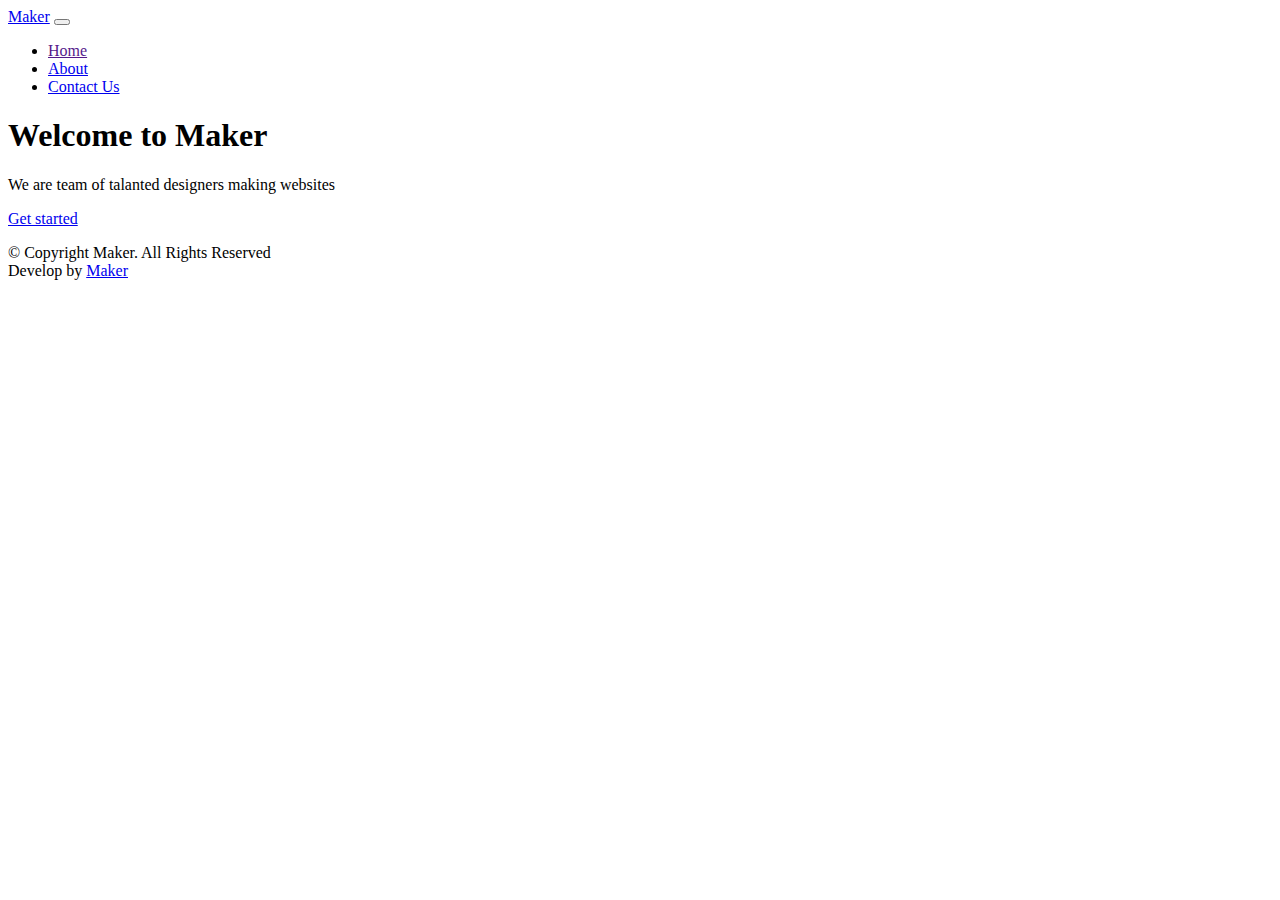
==== index.html @ 3274726b "Create index.html" ====
<!DOCTYPE html>
<html lang="en">
<head>
    <meta charset="UTF-8">
    <meta name="viewport" content="width=device-width, initial-scale=1.0">
    <title>Maker</title>
    <link rel="stylesheet" href="https://cdn.jsdelivr.net/npm/bootstrap@4.5.3/dist/css/bootstrap.min.css" integrity="sha384-TX8t27EcRE3e/ihU7zmQxVncDAy5uIKz4rEkgIXeMed4M0jlfIDPvg6uqKI2xXr2" crossorigin="anonymous">
    <link rel="stylesheet" href="style.css">
</head>
<body>
    <nav class="navbar navbar-expand-lg">
      <div class="container">
        <a class="navbar-brand" href="#">Maker</a>
        <button class="navbar-toggler" type="button" data-toggle="collapse" data-target="#navbarSupportedContent" aria-controls="navbarSupportedContent" aria-expanded="false" aria-label="Toggle navigation">
          <span class="navbar-toggler-icon"></span>
        </button>
      
        <div id="navbarSupportedContent">
          <ul class="navbar-nav mr-auto">
            <li class="nav-item active">
              <a class="nav-link" href="">Home</a>
            </li>
            <li class="nav-item">
              <a class="nav-link" href="#">About</a>
            </li>
            <li class="nav-item">
              <a class="nav-link" href="#">Contact Us</a>
            </li>
          </ul>
        </div>
      </div>    
    </nav>

    <!-- Header -->
    <header class="text-center">
      <h1>Welcome to Maker</h1>
      <p class="mt-3">
        We are team of talanted designers making websites
      </p>
      <a href="#" class="btn btn-get-started px-4 mt-4">
        Get started
      </a>
    </header>

    <footer class="pt-3 pb-1">
      <p class="text-center">&copy; Copyright Maker. All Rights Reserved <br> Develop by <a href="#">Maker</a> </p>
    </footer>

    <script src="https://code.jquery.com/jquery-3.5.1.slim.min.js" integrity="sha384-DfXdz2htPH0lsSSs5nCTpuj/zy4C+OGpamoFVy38MVBnE+IbbVYUew+OrCXaRkfj" crossorigin="anonymous"></script>
    <script src="https://cdn.jsdelivr.net/npm/bootstrap@4.5.3/dist/js/bootstrap.bundle.min.js" integrity="sha384-ho+j7jyWK8fNQe+A12Hb8AhRq26LrZ/JpcUGGOn+Y7RsweNrtN/tE3MoK7ZeZDyx" crossorigin="anonymous"></script>
</body>
</html>
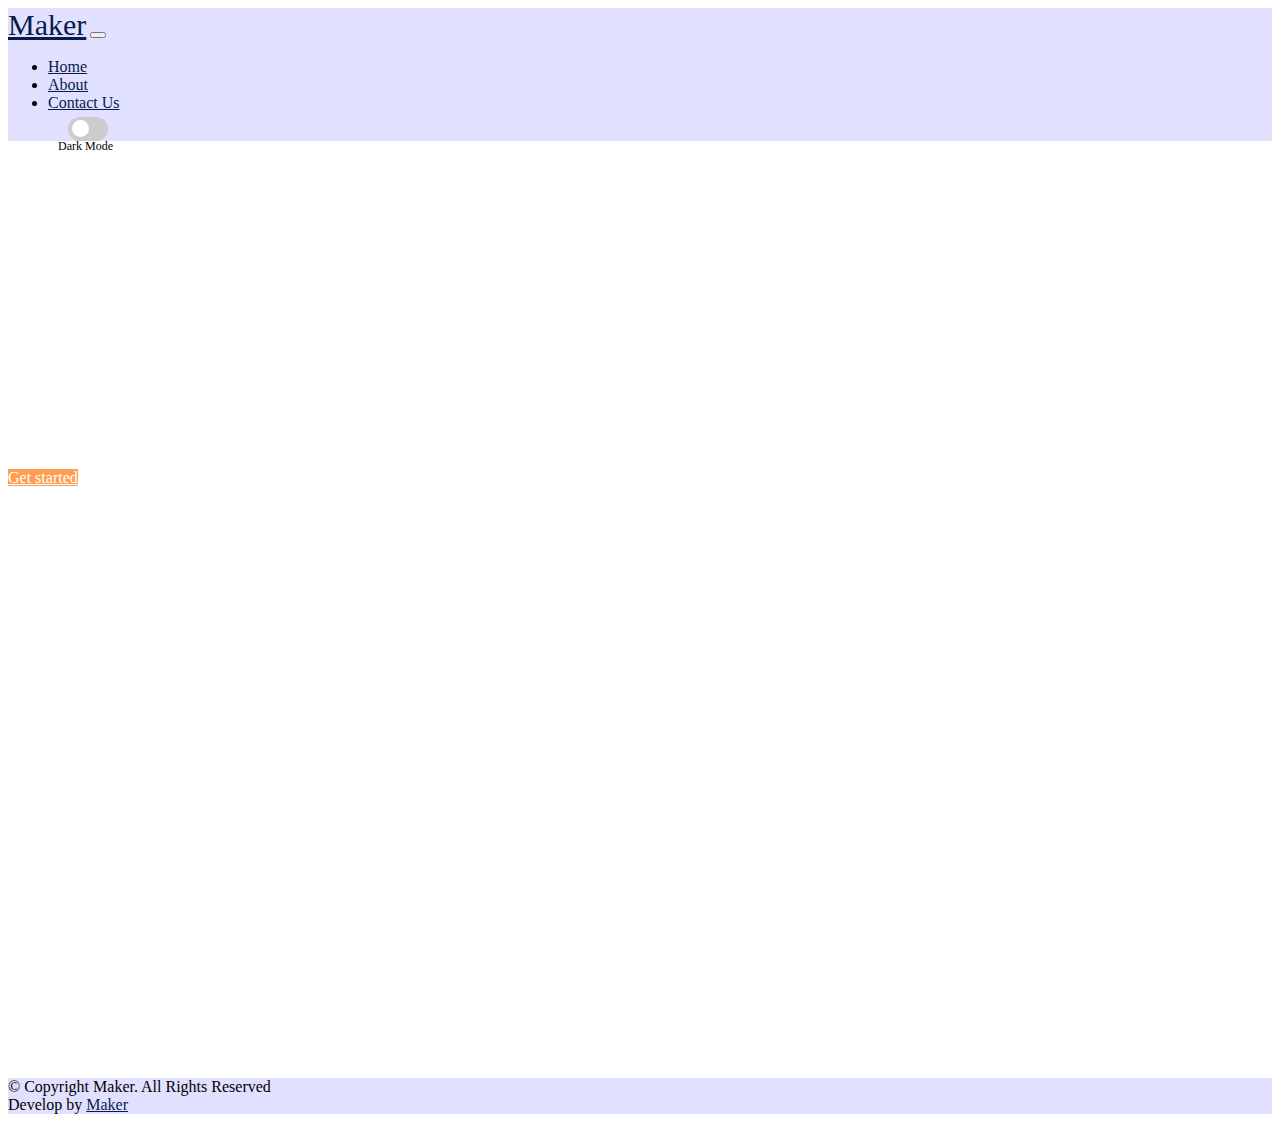
==== commit 61a1ed36: "Merge pull request #2 from Finuary/master" ====
--- a/index.html
+++ b/index.html
@@ -21,11 +21,18 @@
               <a class="nav-link" href="">Home</a>
             </li>
             <li class="nav-item">
-              <a class="nav-link" href="#">About</a>
+              <a class="nav-link" href="about.html">About</a>
             </li>
             <li class="nav-item">
               <a class="nav-link" href="#">Contact Us</a>
             </li>
+            <div class="theme-switch-wrapper py-6 px-2 lg:p-6">
+              <label for="checkbox" class="theme-switch">
+                  <input type="checkbox" id="checkbox">
+                      <div class="slider round"></div>
+                      <p>Dark Mode</p>
+              </label>
+          </div>
           </ul>
         </div>
       </div>    
@@ -48,5 +55,32 @@
 
     <script src="https://code.jquery.com/jquery-3.5.1.slim.min.js" integrity="sha384-DfXdz2htPH0lsSSs5nCTpuj/zy4C+OGpamoFVy38MVBnE+IbbVYUew+OrCXaRkfj" crossorigin="anonymous"></script>
     <script src="https://cdn.jsdelivr.net/npm/bootstrap@4.5.3/dist/js/bootstrap.bundle.min.js" integrity="sha384-ho+j7jyWK8fNQe+A12Hb8AhRq26LrZ/JpcUGGOn+Y7RsweNrtN/tE3MoK7ZeZDyx" crossorigin="anonymous"></script>
+    <script>
+      window.console = window.console || function (t) {};
+      if (document.location.search.match(/type=embed/gi)) {
+          window.parent.postMessage("resize", "*");
+      }
+      console.log('Dark Mode On');
+      const toggleSwitch = document.querySelector('.theme-switch input[type="checkbox"]');
+
+      function switchTheme(e) {
+          if (e.target.checked) {
+              document.documentElement.setAttribute('data-theme', 'dark');
+              localStorage.setItem('theme', 'dark');
+          } else {
+              document.documentElement.setAttribute('data-theme', 'light');
+          }
+      }
+      toggleSwitch.addEventListener('change', switchTheme, false);
+
+      const currentTheme = localStorage.getItem('theme') ? localStorage.getItem('theme') : null;
+      if (currentTheme) {
+          document.documentElement.setAttribute('data-theme', currentTheme);
+
+          if (currentTheme === 'dark') {
+              toggleSwitch.checked = true;
+          }
+      }
+  </script>
 </body>
 </html>
--- a/style.css
+++ b/style.css
@@ -0,0 +1,242 @@
+:root {
+  --primary-color: #302ae6;
+  --secondary-color: #536390;
+  --font-color: #424242;
+  --bg-color: #fff;
+  --heading-color: #292922;
+}
+
+[data-theme="dark"] {
+  --primary-color: #9a97f3;
+  --secondary-color: #818cab;
+  --font-color: #e1e1ff;
+  --bg-color: #161625;
+  --heading-color: #818cab;
+}
+
+[data-theme="dark"] body {
+  background-color: var(--bg-color);
+}
+
+[data-theme="dark"] nav {
+  background-color: #071c4d;
+}
+
+[data-theme="dark"] footer {
+  background-color: #071c4d;
+}
+
+[data-theme="dark"] a {
+  color:var(--font-color);
+}
+
+[data-theme="dark"] p {
+  color:var(--font-color);
+}
+
+.theme-switch-wrapper {
+  display: flex;
+  margin-top: 5px;
+  margin-left: 20px;
+}
+
+.theme-switch p {
+  font-size: 12px;
+  margin-top: 22px;
+  width: 60px;
+  margin-left: -10px;
+}
+
+.theme-switch {
+  display: inline-block;
+  height: 24px;
+  position: relative;
+  width: 40px;
+}
+
+.theme-switch input {
+  display: none;
+}
+
+.slider {
+  background-color: #ccc;
+  bottom: 0;
+  cursor: pointer;
+  left: 0;
+  position: absolute;
+  right: 0;
+  top: 0;
+  transition: 0.4s;
+}
+
+.slider:before {
+  background-color: #fff;
+  bottom: 4px;
+  content: "";
+  height: 17px;
+  left: 4px;
+  position: absolute;
+  transition: 0.4s;
+  width: 17px;
+}
+
+input:checked + .slider {
+  background-color: #66bb6a;
+}
+
+input:checked + .slider:before {
+  transform: translateX(15px);
+}
+
+.slider.round {
+  border-radius: 34px;
+}
+
+.slider.round:before {
+  border-radius: 50%;
+}
+
+nav {
+  background-color: #e1e1ff;
+}
+
+nav .navbar-brand {
+  font-size: 30px;
+}
+
+nav a {
+  color: #071c4d;
+}
+
+nav .nav-item .active {
+  font-weight: bold;
+}
+
+header {
+  width: 100%;
+  height: 100vh;
+  background: url("hero-bg.jpg") top right;
+  background-size: cover;
+}
+
+header h1,
+header p {
+color: #fff;
+}
+
+header h1 {
+font-family: "Playfair Display", serif;
+font-weight: bold;
+padding-top: 200px;
+}
+
+header p {
+font-size: 22px;
+}
+
+header .btn-get-started {
+background-color: #ff9e53;
+color: #fff;
+}
+
+header .btn-get-started:hover {
+background-color: #ffaa69;
+color: #fff;
+}
+
+.section-title {
+  text-align: center;
+  padding-bottom: 30px;
+  padding-top: 50px;
+}
+
+.section-title h2 {
+  font-size: 32px;
+  font-weight: bold;
+  text-transform: uppercase;
+  margin-bottom: 20px;
+  padding-bottom: 20px;
+  position: relative;
+  color: #45505b;
+}
+
+.section-title h2::after {
+  content: "";
+  position: absolute;
+  display: block;
+  width: 40px;
+  height: 3px;
+  background: #071c4d;
+  bottom: 0;
+  left: calc(50% - 20px);
+}
+
+.about .content h3 {
+  font-weight: 700;
+  font-size: 26px;
+  color: #728394;
+}
+
+.about .content ul {
+  list-style: none;
+  padding: 0;
+  margin-top: -15px;
+}
+
+.about .content ul li {
+  padding-bottom: 10px;
+}
+
+.about .content ul i {
+  font-size: 16px;
+  padding-right: 2px;
+  color: #071c4d;
+}
+
+.about .content p:last-child {
+  margin-bottom: 0;
+}
+
+.about .my-interest {
+  margin-top: 10px;
+}
+
+.about .my-interest .interest-wrap {
+  width: 25%;
+  border-left: 2px solid #728394;
+  padding-left: 10px;
+}
+
+@media (max-width: 1199.98px) {
+  .about .my-interest .interest-wrap {
+    width: 50%;
+    float: left;
+    margin-bottom: 10px;
+  }
+}
+
+.about .my-interest .interest-wrap .icon {
+  width: 30px;
+  height: 30px;
+  border-radius: 50%;
+  background: #728394;
+}
+
+.about .my-interest .interest-wrap .icon span {
+  color: #e1e1ff;
+  font-size: 14px;
+}
+
+.about .my-interest .interest-wrap .text {
+  font-weight: 600;
+  color: #071c4d;
+  padding-left: 5px;
+}
+
+footer {
+  background-color: #e1e1ff;
+}
+
+footer a {
+  color: #071c4d;
+}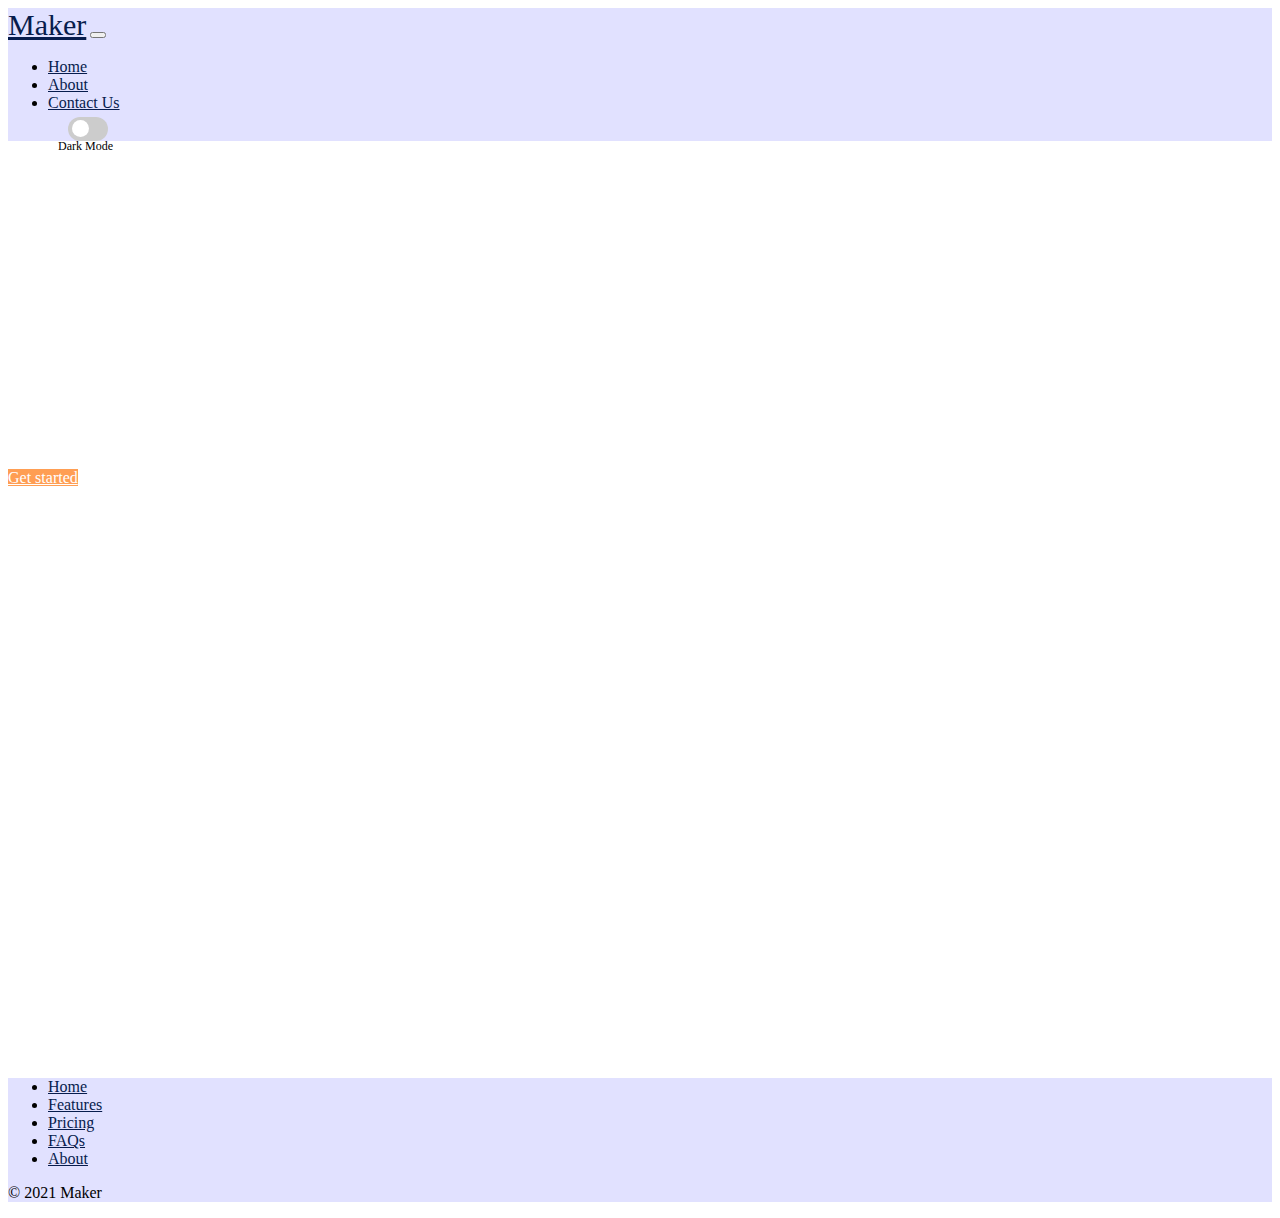
==== commit fd042a88: "update footer" ====
--- a/index.html
+++ b/index.html
@@ -1,86 +1,104 @@
 <!DOCTYPE html>
 <html lang="en">
+
 <head>
-    <meta charset="UTF-8">
-    <meta name="viewport" content="width=device-width, initial-scale=1.0">
-    <title>Maker</title>
-    <link rel="stylesheet" href="https://cdn.jsdelivr.net/npm/bootstrap@4.5.3/dist/css/bootstrap.min.css" integrity="sha384-TX8t27EcRE3e/ihU7zmQxVncDAy5uIKz4rEkgIXeMed4M0jlfIDPvg6uqKI2xXr2" crossorigin="anonymous">
-    <link rel="stylesheet" href="style.css">
+  <meta charset="UTF-8">
+  <meta name="viewport" content="width=device-width, initial-scale=1.0">
+  <title>Maker</title>
+  <link rel="stylesheet" href="https://cdn.jsdelivr.net/npm/bootstrap@4.5.3/dist/css/bootstrap.min.css"
+    integrity="sha384-TX8t27EcRE3e/ihU7zmQxVncDAy5uIKz4rEkgIXeMed4M0jlfIDPvg6uqKI2xXr2" crossorigin="anonymous">
+  <link rel="stylesheet" href="style.css">
 </head>
+
 <body>
-    <nav class="navbar navbar-expand-lg">
-      <div class="container">
-        <a class="navbar-brand" href="#">Maker</a>
-        <button class="navbar-toggler" type="button" data-toggle="collapse" data-target="#navbarSupportedContent" aria-controls="navbarSupportedContent" aria-expanded="false" aria-label="Toggle navigation">
-          <span class="navbar-toggler-icon"></span>
-        </button>
-      
-        <div id="navbarSupportedContent">
-          <ul class="navbar-nav mr-auto">
-            <li class="nav-item active">
-              <a class="nav-link" href="">Home</a>
-            </li>
-            <li class="nav-item">
-              <a class="nav-link" href="about.html">About</a>
-            </li>
-            <li class="nav-item">
-              <a class="nav-link" href="#">Contact Us</a>
-            </li>
-            <div class="theme-switch-wrapper py-6 px-2 lg:p-6">
-              <label for="checkbox" class="theme-switch">
-                  <input type="checkbox" id="checkbox">
-                      <div class="slider round"></div>
-                      <p>Dark Mode</p>
-              </label>
+  <nav class="navbar navbar-expand-lg">
+    <div class="container">
+      <a class="navbar-brand" href="#">Maker</a>
+      <button class="navbar-toggler" type="button" data-toggle="collapse" data-target="#navbarSupportedContent"
+        aria-controls="navbarSupportedContent" aria-expanded="false" aria-label="Toggle navigation">
+        <span class="navbar-toggler-icon"></span>
+      </button>
+
+      <div id="navbarSupportedContent">
+        <ul class="navbar-nav mr-auto">
+          <li class="nav-item active">
+            <a class="nav-link" href="">Home</a>
+          </li>
+          <li class="nav-item">
+            <a class="nav-link" href="about.html">About</a>
+          </li>
+          <li class="nav-item">
+            <a class="nav-link" href="#">Contact Us</a>
+          </li>
+          <div class="theme-switch-wrapper py-6 px-2 lg:p-6">
+            <label for="checkbox" class="theme-switch">
+              <input type="checkbox" id="checkbox">
+              <div class="slider round"></div>
+              <p>Dark Mode</p>
+            </label>
           </div>
-          </ul>
-        </div>
-      </div>    
-    </nav>
+        </ul>
+      </div>
+    </div>
+  </nav>
 
-    <!-- Header -->
-    <header class="text-center">
-      <h1>Welcome to Maker</h1>
-      <p class="mt-3">
-        We are team of talanted designers making websites
-      </p>
-      <a href="#" class="btn btn-get-started px-4 mt-4">
-        Get started
-      </a>
-    </header>
+  <!-- Header -->
+  <header class="text-center">
+    <h1>Welcome to Maker</h1>
+    <p class="mt-3">
+      We are team of talanted designers making websites
+    </p>
+    <a href="#" class="btn btn-get-started px-4 mt-4">
+      Get started
+    </a>
+  </header>
 
-    <footer class="pt-3 pb-1">
-      <p class="text-center">&copy; Copyright Maker. All Rights Reserved <br> Develop by <a href="#">Maker</a> </p>
+  <div class="container">
+    <footer class="py-3 my-4">
+      <ul class="nav justify-content-center border-bottom pb-3 mb-3">
+        <li class="nav-item"><a href="#" class="nav-link px-2 text-muted">Home</a></li>
+        <li class="nav-item"><a href="#" class="nav-link px-2 text-muted">Features</a></li>
+        <li class="nav-item"><a href="#" class="nav-link px-2 text-muted">Pricing</a></li>
+        <li class="nav-item"><a href="#" class="nav-link px-2 text-muted">FAQs</a></li>
+        <li class="nav-item"><a href="#" class="nav-link px-2 text-muted">About</a></li>
+      </ul>
+      <p class="text-center text-muted">&copy; 2021 Maker</p>
     </footer>
+  </div>
 
-    <script src="https://code.jquery.com/jquery-3.5.1.slim.min.js" integrity="sha384-DfXdz2htPH0lsSSs5nCTpuj/zy4C+OGpamoFVy38MVBnE+IbbVYUew+OrCXaRkfj" crossorigin="anonymous"></script>
-    <script src="https://cdn.jsdelivr.net/npm/bootstrap@4.5.3/dist/js/bootstrap.bundle.min.js" integrity="sha384-ho+j7jyWK8fNQe+A12Hb8AhRq26LrZ/JpcUGGOn+Y7RsweNrtN/tE3MoK7ZeZDyx" crossorigin="anonymous"></script>
-    <script>
-      window.console = window.console || function (t) {};
-      if (document.location.search.match(/type=embed/gi)) {
-          window.parent.postMessage("resize", "*");
+  <script src="https://code.jquery.com/jquery-3.5.1.slim.min.js"
+    integrity="sha384-DfXdz2htPH0lsSSs5nCTpuj/zy4C+OGpamoFVy38MVBnE+IbbVYUew+OrCXaRkfj" crossorigin="anonymous">
+  </script>
+  <script src="https://cdn.jsdelivr.net/npm/bootstrap@4.5.3/dist/js/bootstrap.bundle.min.js"
+    integrity="sha384-ho+j7jyWK8fNQe+A12Hb8AhRq26LrZ/JpcUGGOn+Y7RsweNrtN/tE3MoK7ZeZDyx" crossorigin="anonymous">
+  </script>
+  <script>
+    window.console = window.console || function (t) {};
+    if (document.location.search.match(/type=embed/gi)) {
+      window.parent.postMessage("resize", "*");
+    }
+    console.log('Dark Mode On');
+    const toggleSwitch = document.querySelector('.theme-switch input[type="checkbox"]');
+
+    function switchTheme(e) {
+      if (e.target.checked) {
+        document.documentElement.setAttribute('data-theme', 'dark');
+        localStorage.setItem('theme', 'dark');
+      } else {
+        document.documentElement.setAttribute('data-theme', 'light');
       }
-      console.log('Dark Mode On');
-      const toggleSwitch = document.querySelector('.theme-switch input[type="checkbox"]');
+    }
+    toggleSwitch.addEventListener('change', switchTheme, false);
 
-      function switchTheme(e) {
-          if (e.target.checked) {
-              document.documentElement.setAttribute('data-theme', 'dark');
-              localStorage.setItem('theme', 'dark');
-          } else {
-              document.documentElement.setAttribute('data-theme', 'light');
-          }
+    const currentTheme = localStorage.getItem('theme') ? localStorage.getItem('theme') : null;
+    if (currentTheme) {
+      document.documentElement.setAttribute('data-theme', currentTheme);
+
+      if (currentTheme === 'dark') {
+        toggleSwitch.checked = true;
       }
-      toggleSwitch.addEventListener('change', switchTheme, false);
-
-      const currentTheme = localStorage.getItem('theme') ? localStorage.getItem('theme') : null;
-      if (currentTheme) {
-          document.documentElement.setAttribute('data-theme', currentTheme);
-
-          if (currentTheme === 'dark') {
-              toggleSwitch.checked = true;
-          }
-      }
+    }
   </script>
 </body>
-</html>
+
+</html>